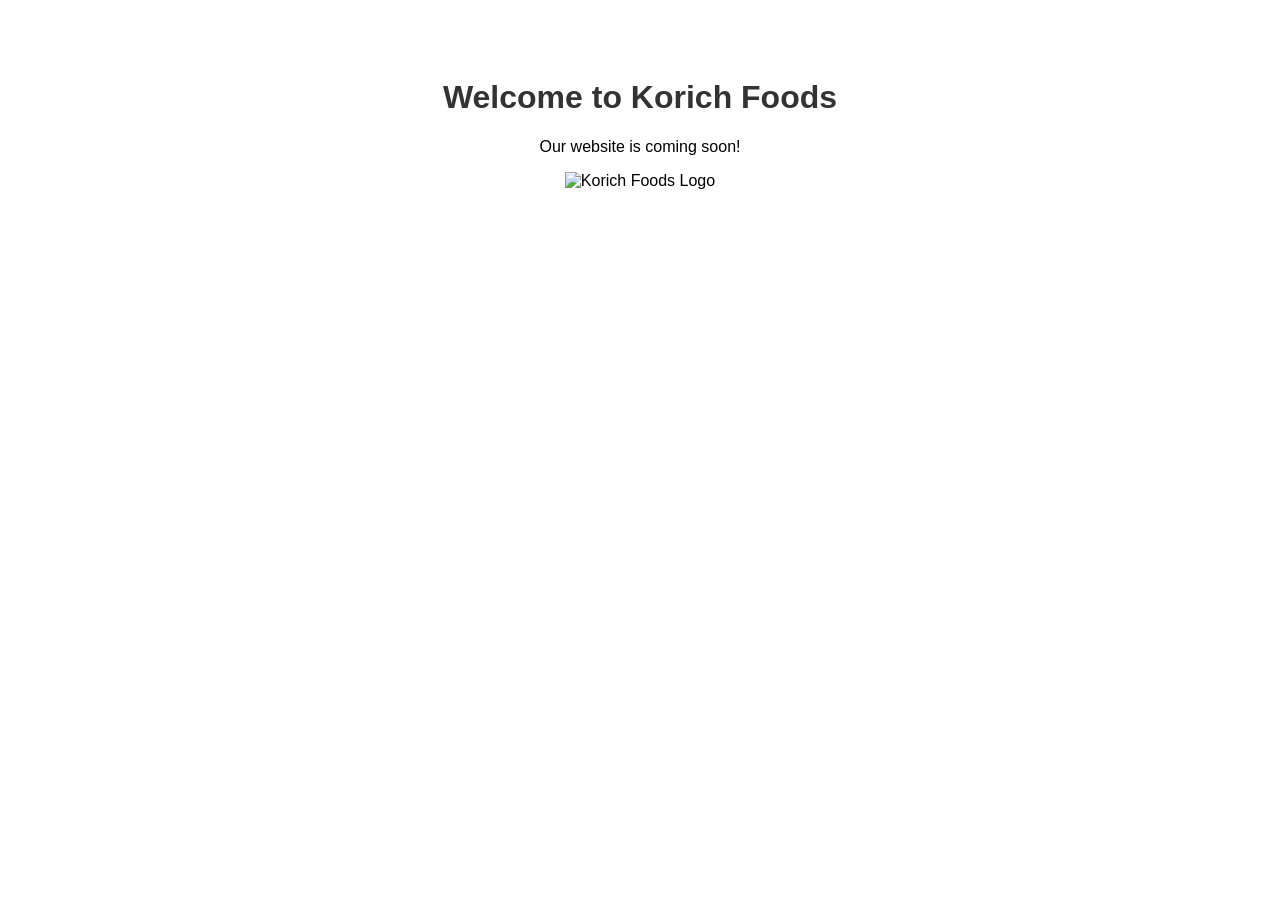
==== Index.html @ 80e3d39f "Revise Index.html for new title and styles Updated the HTML structure with new meta tags and title." ====
<!DOCTYPE html>
<html lang="en">
<head>
    <meta charset="UTF-8">
    <meta name="viewport" content="width=device-width, initial-scale=1.0">
    <title>Korich Allied Industries Ltd</title>
    <style>
        body { font-family: sans-serif; text-align: center; padding: 50px; }
        h1 { color: #333; }
    </style>
</head>
<body>
    <h1>Welcome to Korich Foods</h1>
    <p>Our website is coming soon!</p>
    <img src="images/logo.png" alt="Korich Foods Logo" style="max-width: 200px;">
<!-- Rest of your existing content -->
</body>
</html>
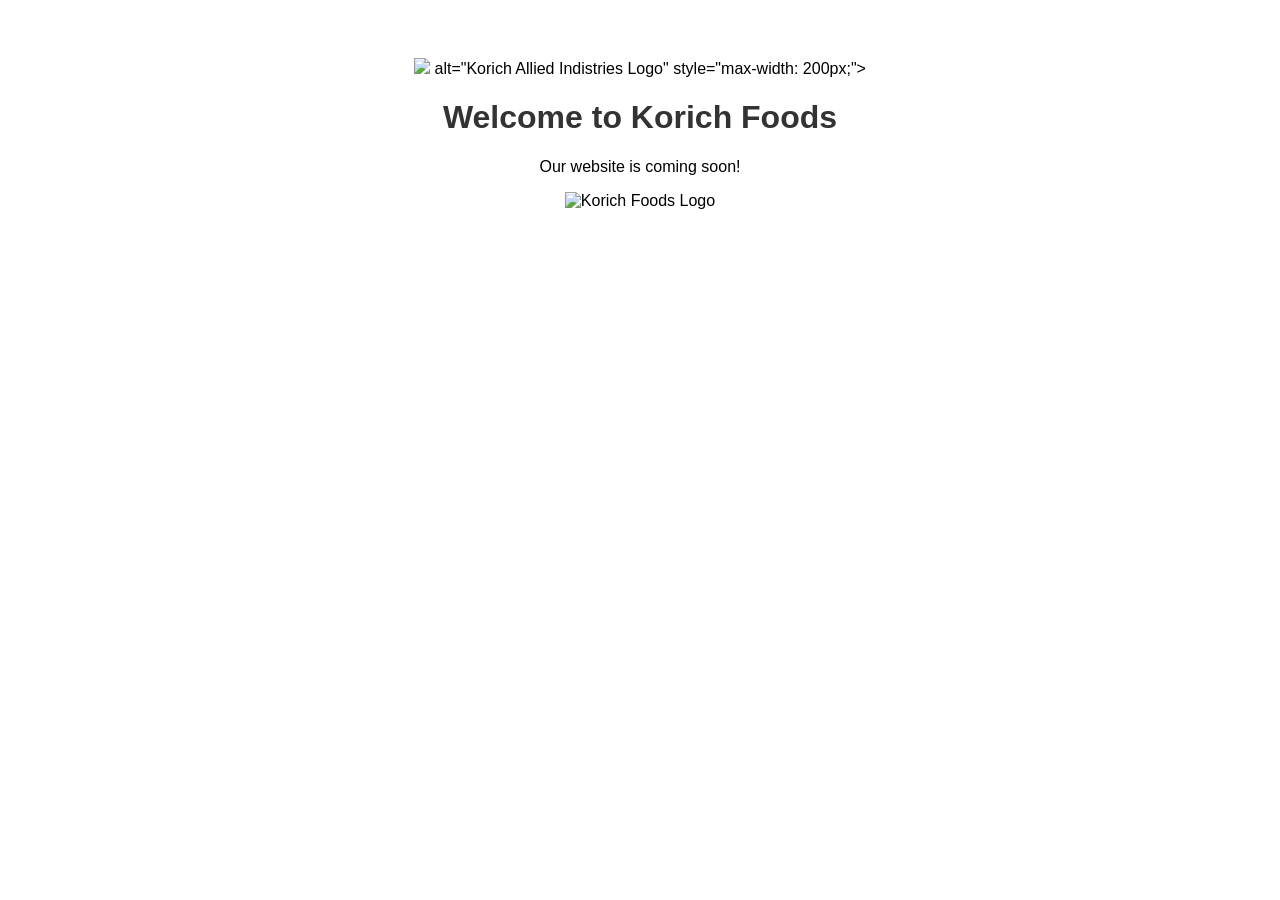
==== commit 01296a74: "Update logo images in Index.html" ====
--- a/Index.html
+++ b/Index.html
@@ -4,6 +4,7 @@
     <meta charset="UTF-8">
     <meta name="viewport" content="width=device-width, initial-scale=1.0">
     <title>Korich Allied Industries Ltd</title>
+    <img src="R:\korich vegetable oil\images\Logos\Logo1.png"> alt="Korich Allied Indistries Logo" style="max-width: 200px;">
     <style>
         body { font-family: sans-serif; text-align: center; padding: 50px; }
         h1 { color: #333; }
@@ -12,7 +13,7 @@
 <body>
     <h1>Welcome to Korich Foods</h1>
     <p>Our website is coming soon!</p>
-    <img src="images/logo.png" alt="Korich Foods Logo" style="max-width: 200px;">
+    <img src="R:\korich vegetable oil\images\Logos\Logo2.png" alt="Korich Foods Logo" style="max-width: 200px;">
 <!-- Rest of your existing content -->
 </body>
 </html>
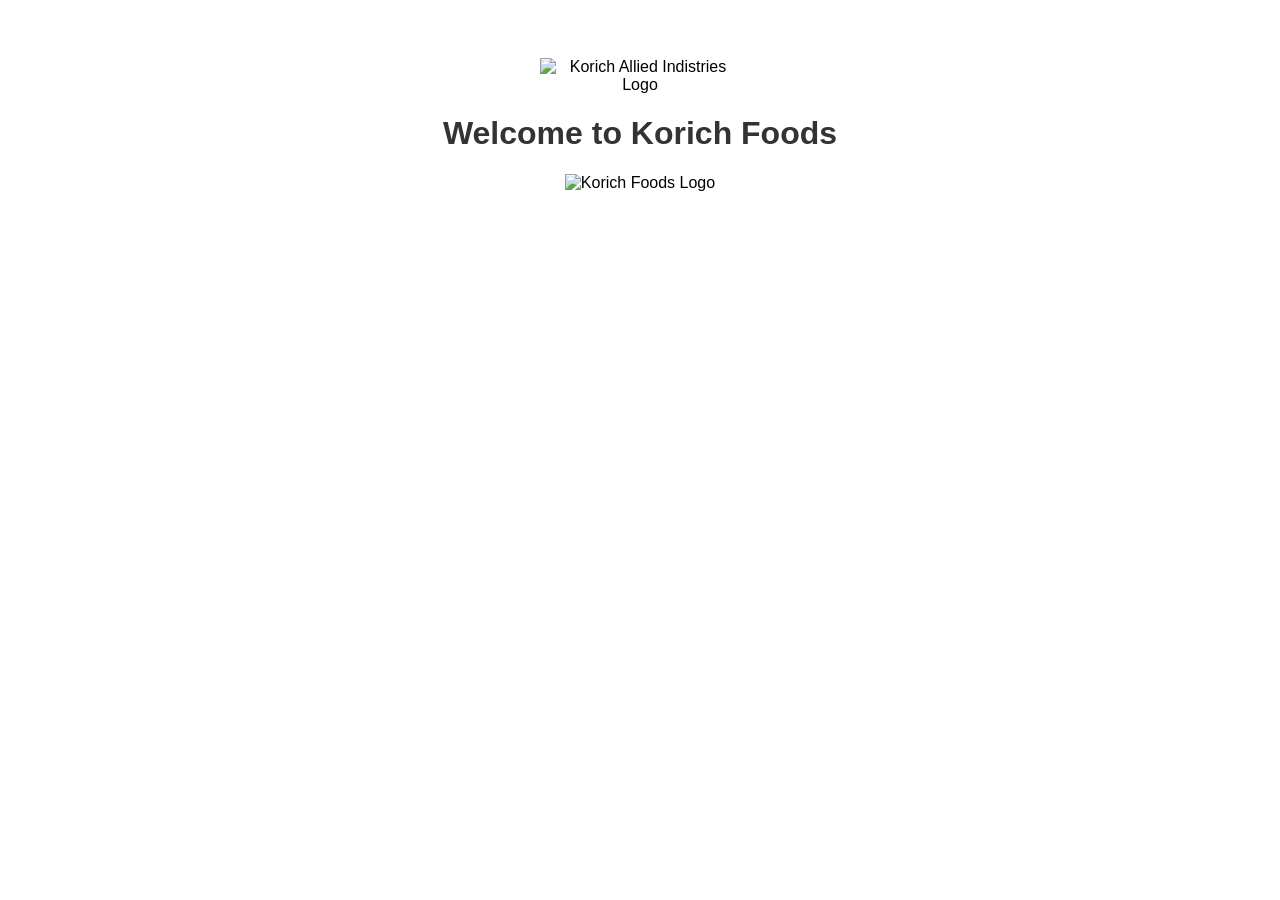
==== commit d35ebbf6: "Fix image tag and add second logo in Index.html Corrected the image tag syntax for the logo and adde" ====
--- a/Index.html
+++ b/Index.html
@@ -4,7 +4,7 @@
     <meta charset="UTF-8">
     <meta name="viewport" content="width=device-width, initial-scale=1.0">
     <title>Korich Allied Industries Ltd</title>
-    <img src="R:\korich vegetable oil\images\Logos\Logo1.png"> alt="Korich Allied Indistries Logo" style="max-width: 200px;">
+    <img src=<a "R:\korich vegetable oil\images\Logo1.png" alt="Korich Allied Indistries Logo" style="max-width: 200px;">
     <style>
         body { font-family: sans-serif; text-align: center; padding: 50px; }
         h1 { color: #333; }
@@ -12,8 +12,8 @@
 </head>
 <body>
     <h1>Welcome to Korich Foods</h1>
-    <p>Our website is coming soon!</p>
-    <img src="R:\korich vegetable oil\images\Logos\Logo2.png" alt="Korich Foods Logo" style="max-width: 200px;">
+
+    <img src="R:\korich vegetable oil\images\logo2.png" alt="Korich Foods Logo" style="max-width: 200px;">
 <!-- Rest of your existing content -->
 </body>
 </html>
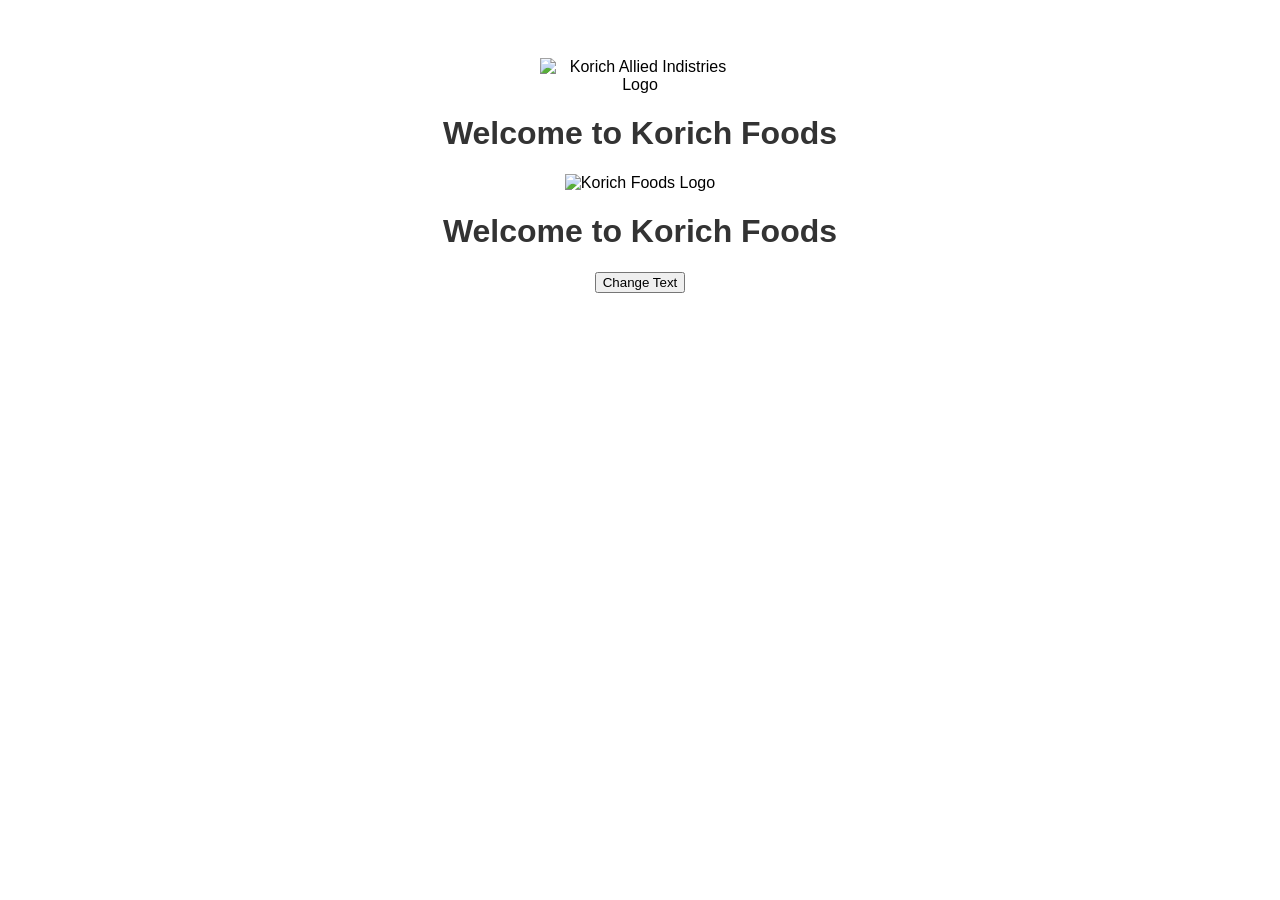
==== commit 24bcb8d7: "Update Index.html with new structure and elements" ====
--- a/Index.html
+++ b/Index.html
@@ -14,6 +14,19 @@
     <h1>Welcome to Korich Foods</h1>
 
     <img src="R:\korich vegetable oil\images\logo2.png" alt="Korich Foods Logo" style="max-width: 200px;">
-<!-- Rest of your existing content -->
+
+    <!DOCTYPE html>
+<html lang="en">
+<head>
+  <meta charset="UTF-8">
+  <title>Korich Allied Industries Ltd</title>
+  <link rel="stylesheet" href="style.css">
+</head>
+<body>
+  <h1 id="mainHeading">Welcome to Korich Foods</h1>
+
+  <button id="clickMe">Change Text</button>
+  <script src="script.js"></script>
 </body>
 </html>
+    
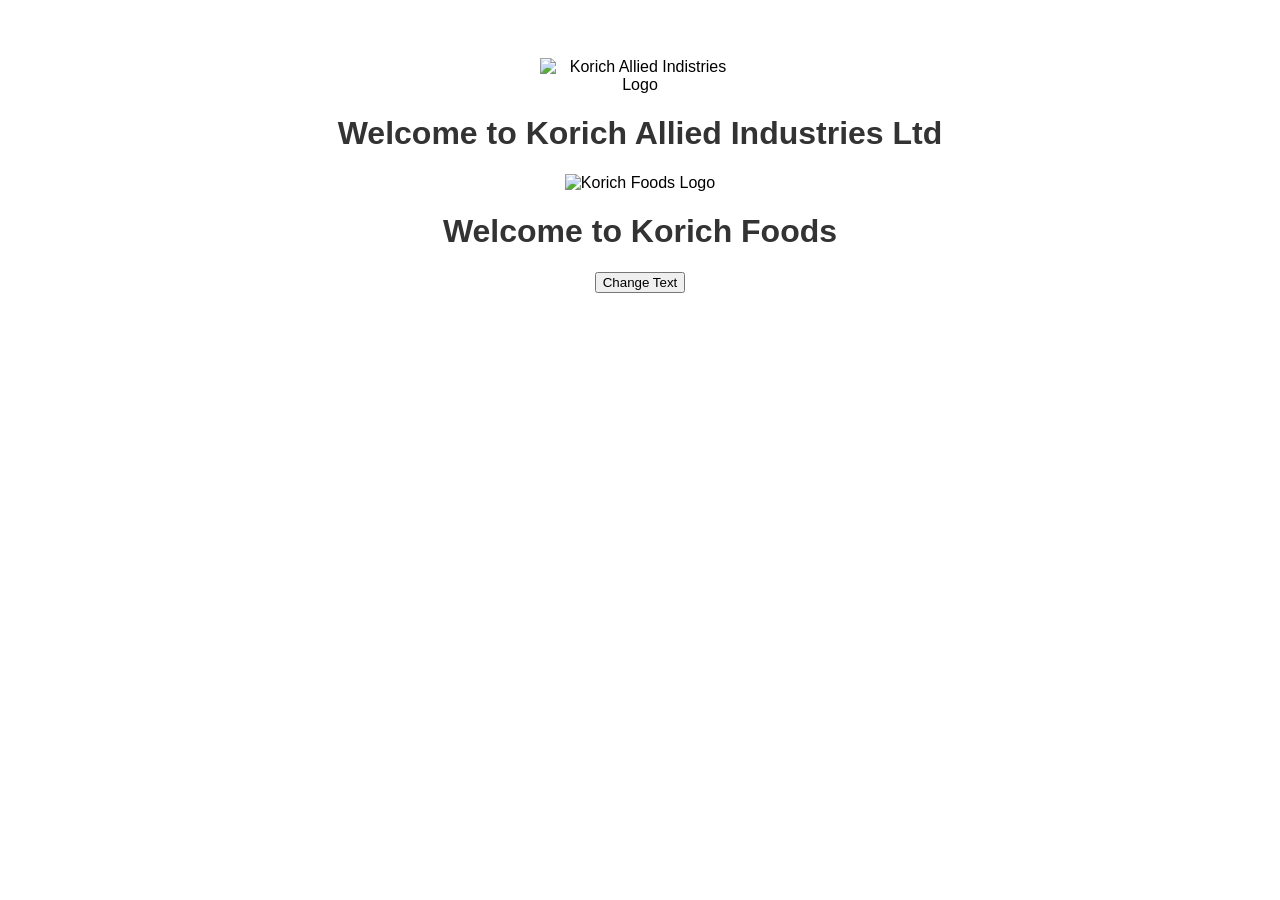
==== commit 4c529984: "Update header text to reflect new company name" ====
--- a/Index.html
+++ b/Index.html
@@ -11,7 +11,7 @@
     </style>
 </head>
 <body>
-    <h1>Welcome to Korich Foods</h1>
+    <h1>Welcome to Korich Allied Industries Ltd</h1>
 
     <img src="R:\korich vegetable oil\images\logo2.png" alt="Korich Foods Logo" style="max-width: 200px;">
 
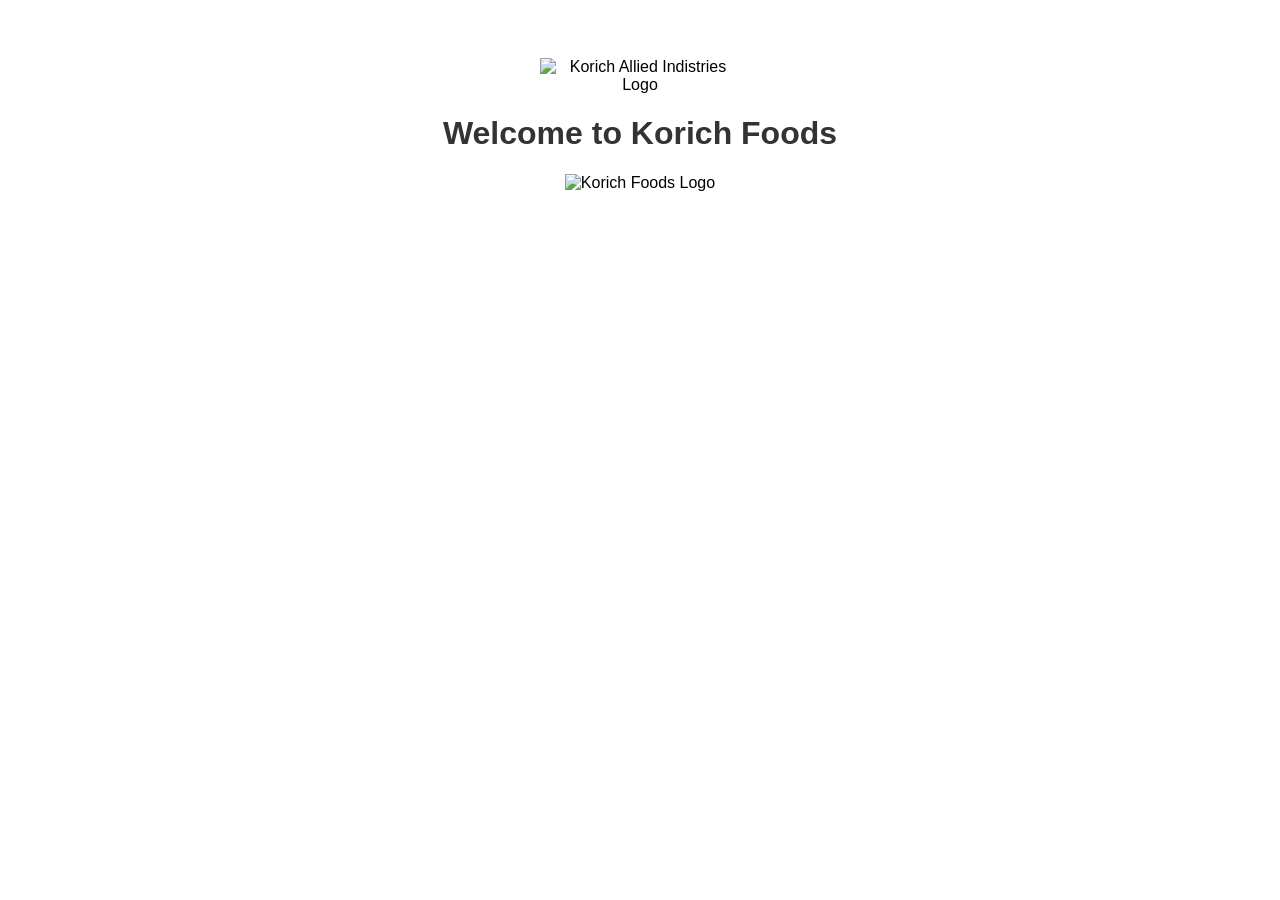
==== commit ed21915d: "update" ====
--- a/Index.html
+++ b/Index.html
@@ -11,22 +11,9 @@
     </style>
 </head>
 <body>
-    <h1>Welcome to Korich Allied Industries Ltd</h1>
+    <h1>Welcome to Korich Foods</h1>
 
     <img src="R:\korich vegetable oil\images\logo2.png" alt="Korich Foods Logo" style="max-width: 200px;">
-
-    <!DOCTYPE html>
-<html lang="en">
-<head>
-  <meta charset="UTF-8">
-  <title>Korich Allied Industries Ltd</title>
-  <link rel="stylesheet" href="style.css">
-</head>
-<body>
-  <h1 id="mainHeading">Welcome to Korich Foods</h1>
-
-  <button id="clickMe">Change Text</button>
-  <script src="script.js"></script>
+<!-- Rest of your existing content -->
 </body>
 </html>
-    
